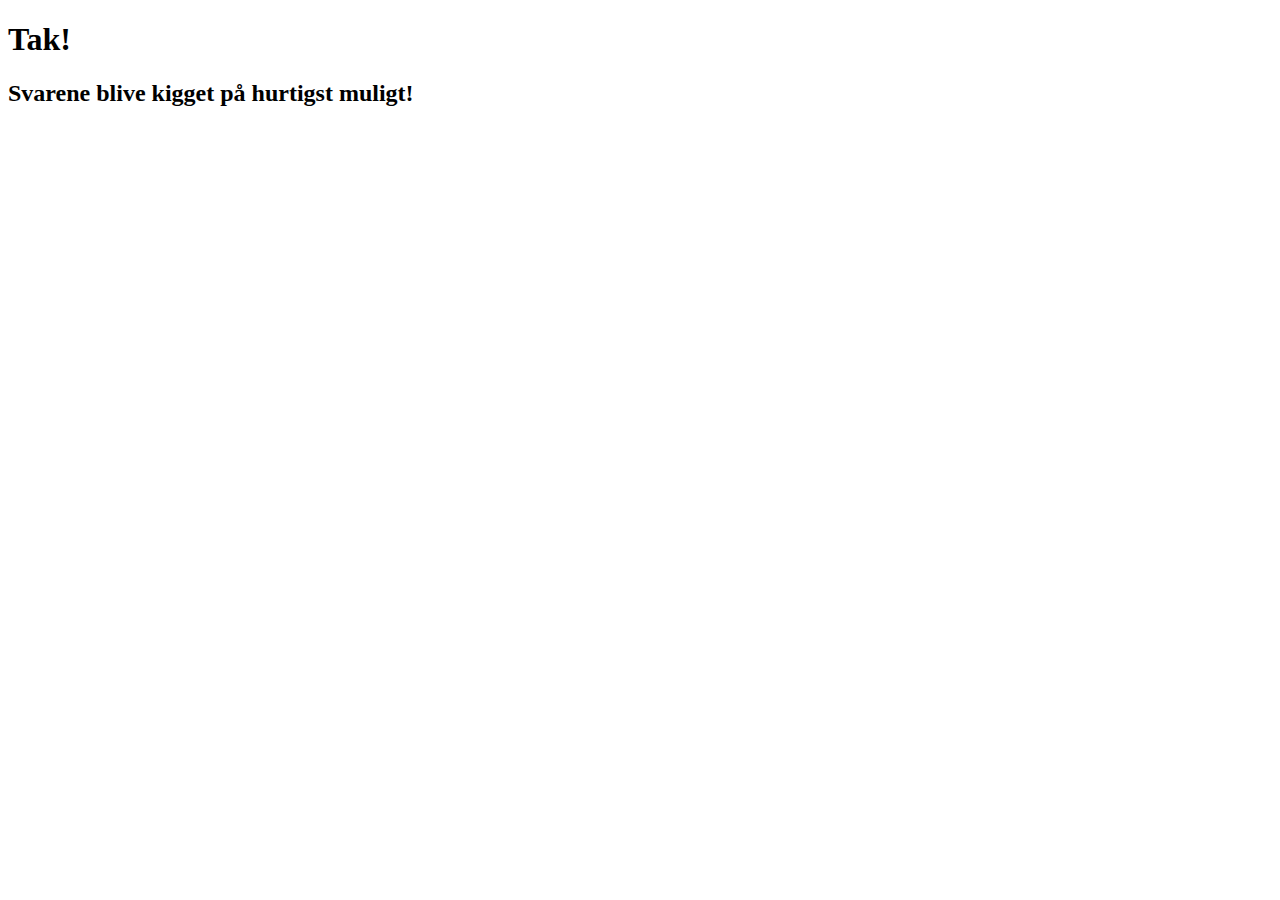
==== tak.html @ 5d10efed "tak-side og små-ændringer tilføjet" ====
<!DOCTYPE html>
<html lang="da">

<head>
    <meta charset="UTF-8">
    <meta name="viewport" content="width=device-width, initial-scale=1.0">
    <title>Tak!</title>
</head>

<body>
    <h1>Tak!</h1>
    <h2>Svarene blive kigget på hurtigst muligt!</h2>
</body>

</html>
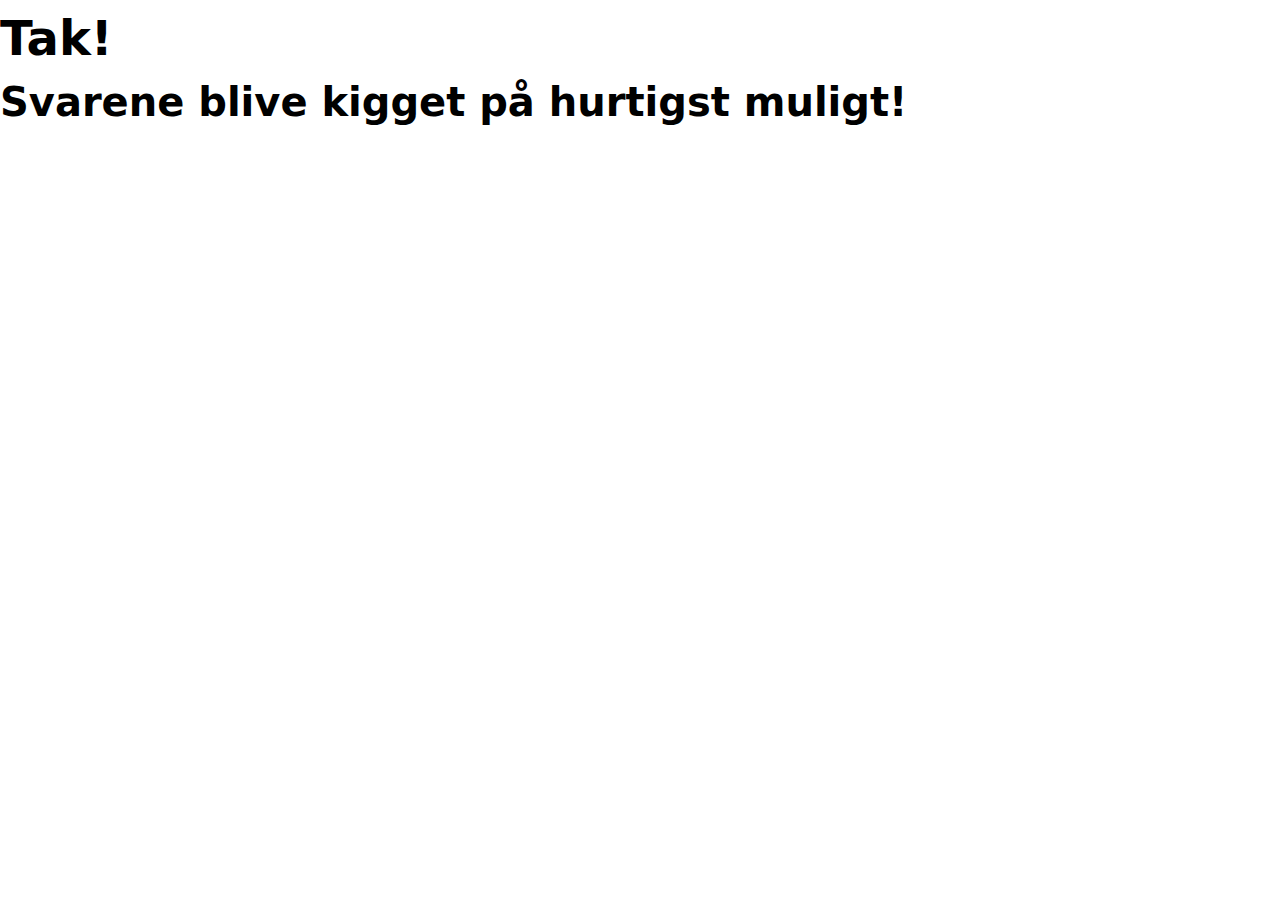
==== commit 7962fdde: "css tilføjet til tak.html" ====
--- a/tak.html
+++ b/tak.html
@@ -4,6 +4,8 @@
 <head>
     <meta charset="UTF-8">
     <meta name="viewport" content="width=device-width, initial-scale=1.0">
+    <link rel="stylesheet" href="css/demo.css" />
+    <link rel="stylesheet" href="css/styles.css" />
     <title>Tak!</title>
 </head>
 
--- a/css/demo.css
+++ b/css/demo.css
@@ -0,0 +1,84 @@
+/* Global styles */
+* {
+  margin: 0;
+  box-sizing: border-box;
+}
+
+h1 {
+  font-size: 3rem;
+}
+
+h2 {
+  font-size: 2.5rem;
+  line-height: 1.25;
+  margin-bottom: 0;
+}
+
+h3 {
+  font-size: 1.5rem;
+  line-height: 1.25;
+  margin-bottom: 1rem;
+}
+
+p {
+  font-size: 1.1rem;
+}
+
+img {
+  vertical-align: middle;
+  height: auto;
+  width: 100%;
+  border-radius: 8px;
+}
+
+/* == Body styles == */
+body {
+  font-family: system-ui, sans-serif;
+  line-height: 1.6;
+}
+
+/* Header / Banner styles */
+.banner {
+  background: #5000ca22;
+  padding: 2rem;
+}
+
+/* Main styles */
+main {
+  max-width: 1000px;
+  margin-inline: auto;
+  padding-inline: 2rem;
+  margin-block: 3rem;
+}
+
+section {
+  display: grid;
+  gap: 3rem;
+  align-items: start;
+}
+
+section header {
+  display: grid;
+  gap: 1rem;
+}
+
+section header p {
+  color: hsl(264 10% 40%);
+}
+
+@media (min-width: 601px) {
+  section {
+    grid-template-columns: 1fr 2fr;
+  }
+}
+
+a {
+  color: #5000ca;
+  text-decoration: none;
+}
+
+.logo a {
+  font-size: 1.8rem;
+  font-weight: 700;
+  color: #5000ca;
+}
--- a/css/styles.css
+++ b/css/styles.css
@@ -0,0 +1,13 @@
+/* Dine styles her */
+form {
+  padding: 2rem;
+  background: hsl(264 30% 96%);
+  border-radius: 8px;
+}
+
+.form-felt,
+.dropdown,
+.text {
+  display: grid;
+  grid-template-columns: 1fr;
+}
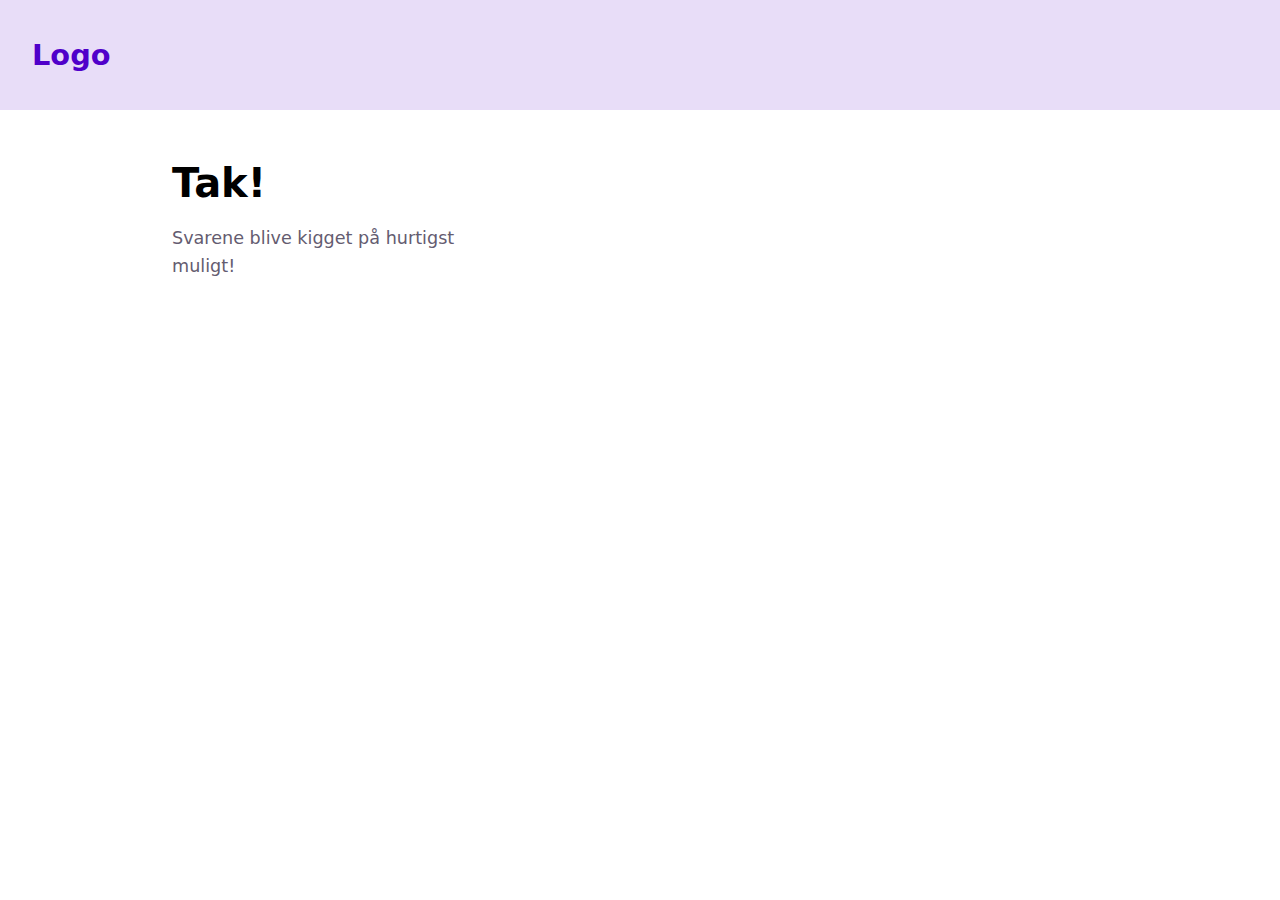
==== commit 3242ce59: "ændringer i spil.html" ====
--- a/tak.html
+++ b/tak.html
@@ -10,8 +10,22 @@
 </head>
 
 <body>
-    <h1>Tak!</h1>
-    <h2>Svarene blive kigget på hurtigst muligt!</h2>
+    <header class="banner">
+        <div class="logo">
+            <a href="#0">Logo</a>
+        </div>
+    </header>
+
+    <main>
+        <section>
+            <header>
+                <h2>Tak!</h2>
+                <p>
+                    Svarene blive kigget på hurtigst muligt!
+                </p>
+            </header>
+        </section>
+    </main>
 </body>
 
 </html>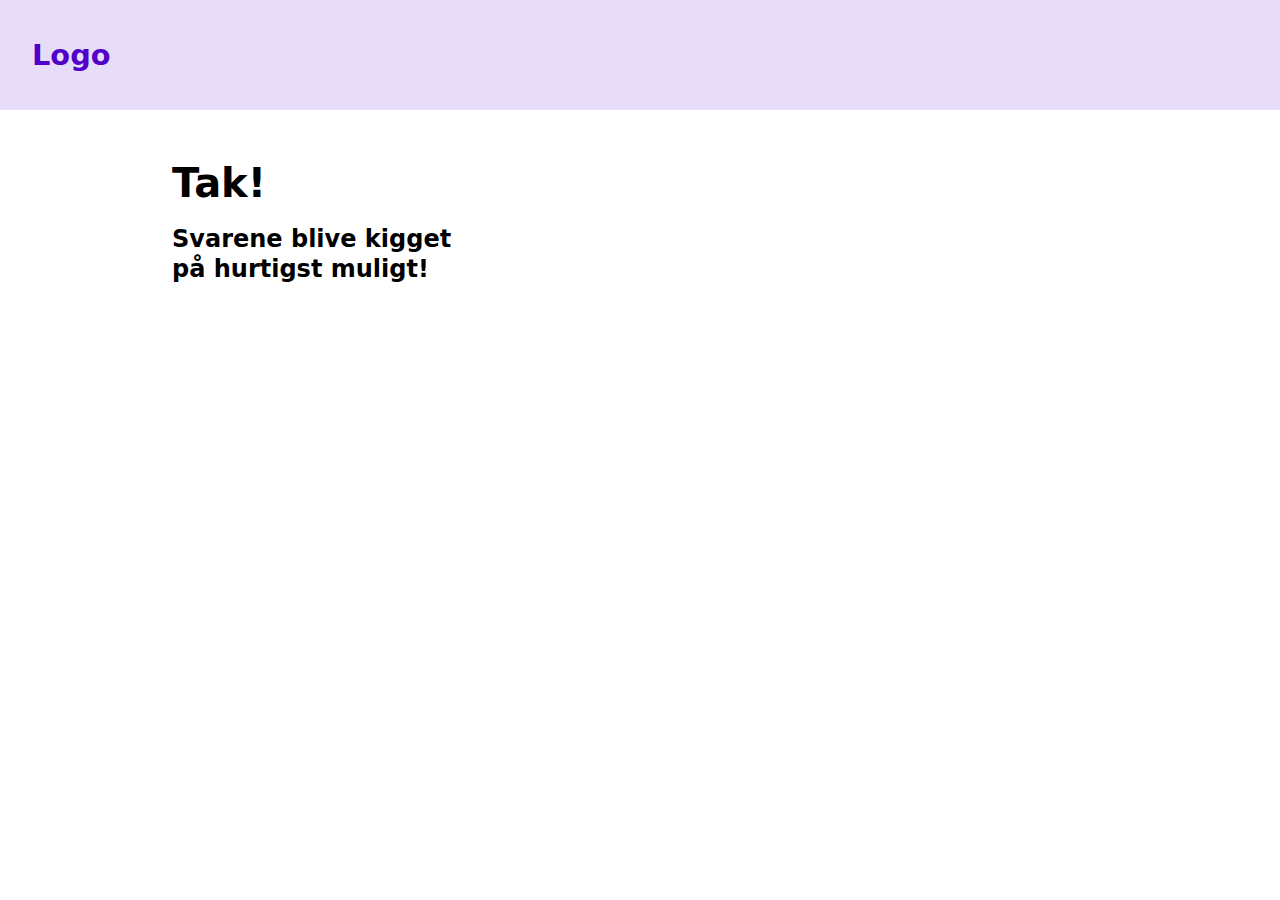
==== commit 095eff3a: "ændring i tak.html (navn på forrige var en fejl!)" ====
--- a/tak.html
+++ b/tak.html
@@ -20,9 +20,9 @@
         <section>
             <header>
                 <h2>Tak!</h2>
-                <p>
+                <h3>
                     Svarene blive kigget på hurtigst muligt!
-                </p>
+                </h3>
             </header>
         </section>
     </main>
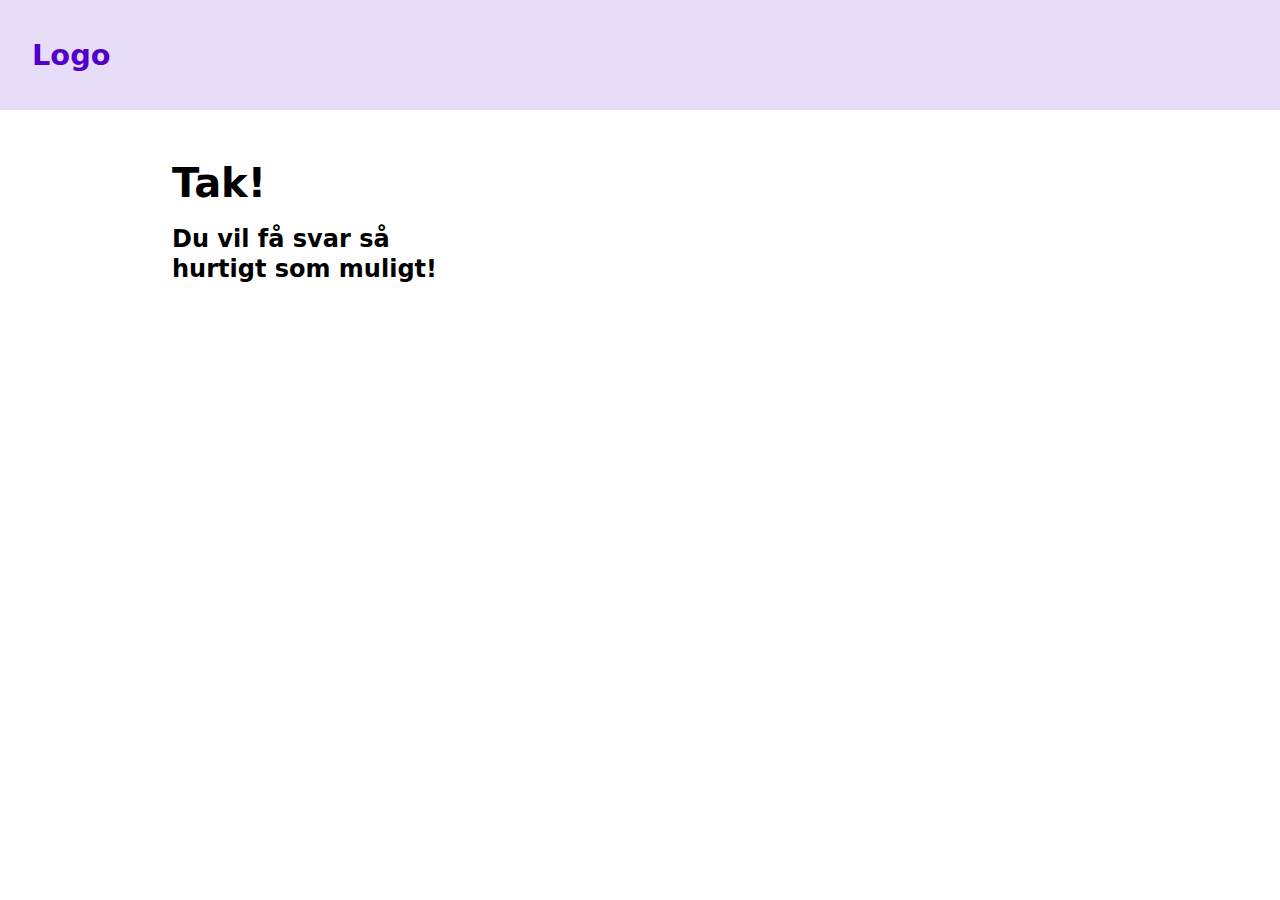
==== commit 8501c8a1: "endnu en ændring i tak.html" ====
--- a/tak.html
+++ b/tak.html
@@ -21,7 +21,7 @@
             <header>
                 <h2>Tak!</h2>
                 <h3>
-                    Svarene blive kigget på hurtigst muligt!
+                    Du vil få svar så hurtigt som muligt!
                 </h3>
             </header>
         </section>
